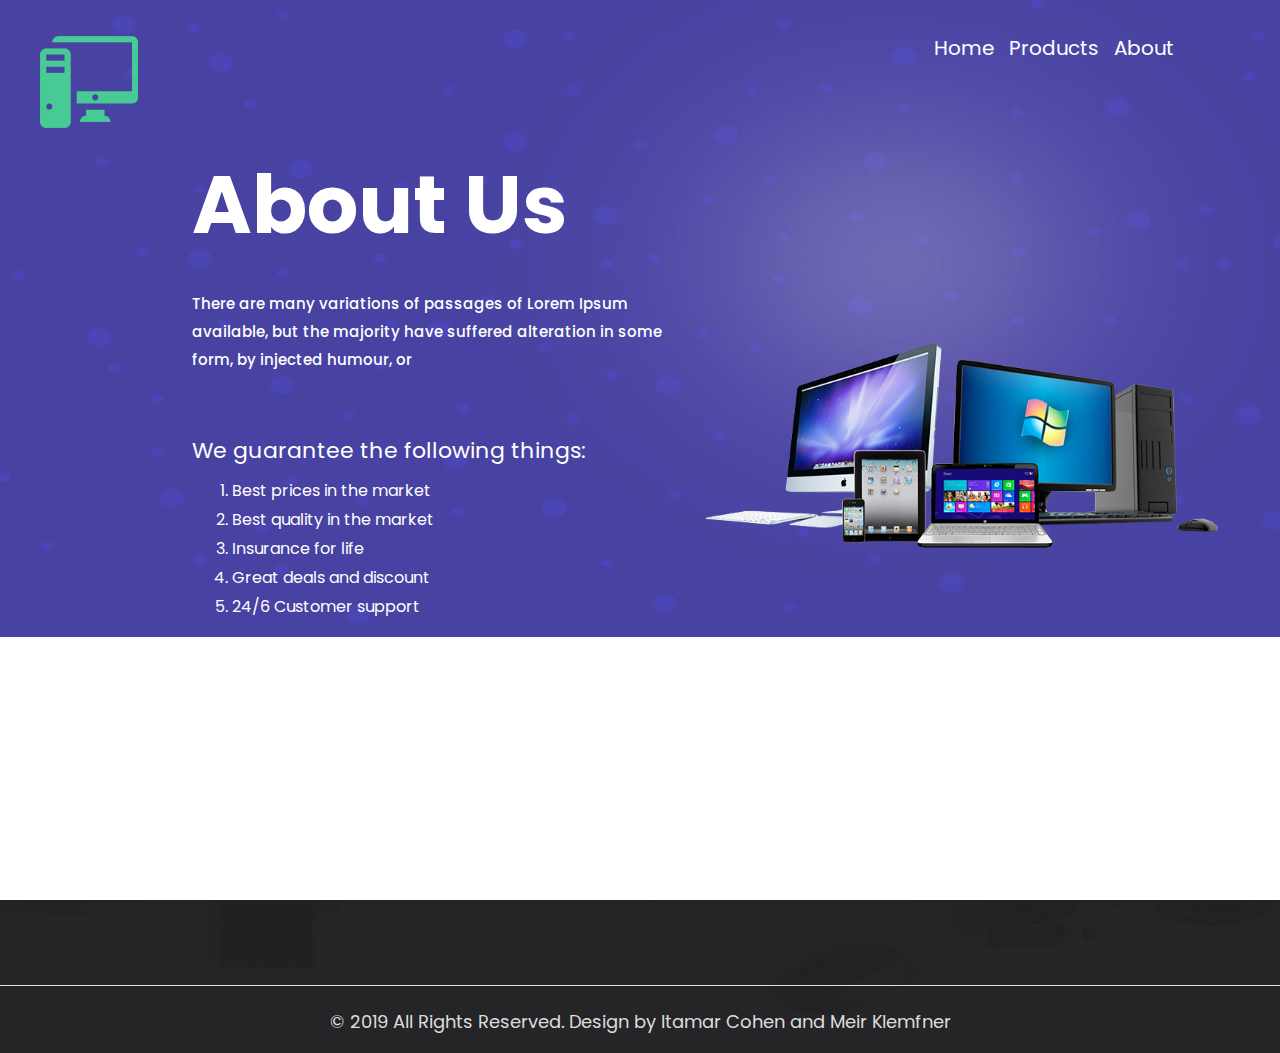
==== about.html @ e653a1c6 "adding list" ====
<!DOCTYPE html>
<html lang="en">

<head>
   <!-- basic -->
   <meta charset="utf-8">
   <!-- mobile metas -->
   <meta name="viewport" content="width=device-width, initial-scale=1">
   <meta name="viewport" content="initial-scale=1, maximum-scale=1">
   <!-- site metas -->
   <title>cla</title>
   <!-- style css -->
   <link rel="stylesheet" href="css/style.css">
   <!-- Responsive-->
   <link rel="stylesheet" href="css/responsive.css">
   <!-- fevicon -->
   <link rel="icon" href="images/fevicon.png" type="image/gif" />
</head>
<!-- body -->

<body class="main-layout inner_posituong computer_page">
   <!-- header -->
   <header class="flex-container">
      <div class="logo">
         <a href="index.html"><img src="images/thr.png" alt="#" /></a>
      </div>
      <nav class="flex-container">
         <a class="nav-link nav-item" href="index.html">Home</a>
         <a class="nav-link" href="product.html">Products</a>
         <a class="nav-link" href="about.html">About</a>
      </nav>
   </header>
   <!-- end header -->

   <!-- banner -->
   <section class="banner_main">
      <div class="banner_content flex-container">
         <div class="text-bg">
            <h1>About Us</h1>
            <p>There are many variations of passages of Lorem Ipsum available, but the majority have
               suffered alteration in some form, by injected humour, or </p>
               <h2>We guarantee the following things:</h2>
               <ol>
                  <li>Best prices in the market</li>
                  <li>Best quality in the market</li>
                  <li>Insurance for life</li>
                  <li>Great deals and discount</li>
                  <li>24/6 Customer support</li>
               </ol>
               <br/><br/>
            <a href="https://github.com/meirklemp/full-stack-01" target="_blank">See Our Source Code</a>
         </div>
         <div class="text_img">
            <figure><img src="images/pct.png" alt="#" /></figure>
         </div>
      </div>
   </section>
   <!-- end banner -->

   <!--  footer -->
   <footer>
      <div class="copyright">
         <p>© 2019 All Rights Reserved. Design by Itamar Cohen and Meir Klemfner</p>
      </div>
   </footer>
   <!-- end footer -->
</body>

</html>
---- css/style.css ----
/*--------------------------------------------------------------------- File Name: style.css ---------------------------------------------------------------------*/


/*--------------------------------------------------------------------- import Fonts ---------------------------------------------------------------------*/

@import url('https://fonts.googleapis.com/css?family=Poppins:100,100i,200,200i,300,300i,400,400i,500,500i,600,600i,700,700i,800,800i,900,900i');
@import url('https://fonts.googleapis.com/css?family=Dosis:400,500,600,700,800&display=swap');

/*****---------------------------------------- 1) font-family: 'Rajdhani', sans-serif;
 2) font-family: 'Poppins', sans-serif;
 ----------------------------------------*****/


/*--------------------------------------------------------------------- import Files ---------------------------------------------------------------------*/

/*--------------------------------------------------------------------- skeleton ---------------------------------------------------------------------*/

* {
     box-sizing: border-box !important;
}

html {
     scroll-behavior: smooth;
}

body {
     color: #666666;
     background-color: #fff;
     font-size: 14px;
     font-family: 'Poppins', sans-serif;
     line-height: 1.80857;
     font-weight: normal;
     margin: 0;
}

a {
     color: #1f1f1f;
     text-decoration: none !important;
     outline: none !important;
     -webkit-transition: all .3s ease-in-out;
     -moz-transition: all .3s ease-in-out;
     -ms-transition: all .3s ease-in-out;
     -o-transition: all .3s ease-in-out;
     transition: all .3s ease-in-out;
}

h1,
h2,
h3,
h4,
h5,
h6 {
     letter-spacing: 0;
     font-weight: normal;
     position: relative;
     padding: 0 0 10px 0;
     font-weight: normal;
     line-height: normal;
     color: #111111;
     margin: 0
}

h1 {
     font-size: 24px;
}

h2 {
     font-size: 22px;
}

h3 {
     font-size: 18px;
}

h4 {
     font-size: 16px
}

h5 {
     font-size: 14px
}

h6 {
     font-size: 13px
}

*,
*::after,
*::before {
     -webkit-box-sizing: border-box;
     -moz-box-sizing: border-box;
     box-sizing: border-box;
}

h1 a,
h2 a,
h3 a,
h4 a,
h5 a,
h6 a {
     color: #212121;
     text-decoration: none!important;
     opacity: 1
}

button:focus {
     outline: none;
}

ul,
li,
ol {
     margin: 0px;
     font-size: medium;
}

p {
     margin: 0px;
     font-weight: 500;
     font-size: 15px;
     line-height: 24px;
}

a {
     color: #222222;
     text-decoration: none;
     outline: none !important;
}

a,
.btn {
     text-decoration: none !important;
     outline: none !important;
     -webkit-transition: all .3s ease-in-out;
     -moz-transition: all .3s ease-in-out;
     -ms-transition: all .3s ease-in-out;
     -o-transition: all .3s ease-in-out;
     transition: all .3s ease-in-out;
}

img {
     max-width: 100%;
     height: auto;
}

table, th, td {
     border: 2px solid;
     text-align: center;
}

th, td {
     padding: 15px;
}

 :focus {
     outline: 0;
}

.btn-custom {
     margin-top: 20px;
     background-color: transparent !important;
     border: 2px solid #ddd;
     padding: 12px 40px;
     font-size: 16px;
}

.lead {
     font-size: 18px;
     line-height: 30px;
     color: #767676;
     margin: 0;
     padding: 0;
}

.form-control:focus {
     border-color: #ffffff !important;
     box-shadow: 0 0 0 .2rem rgba(255, 255, 255, .25);
}

.navbar-form input {
     border: none !important;
}

.badge {
     font-weight: 500;
}

blockquote {
     margin: 20px 0 20px;
     padding: 30px;
}

button {
     border: 0;
     margin: 0;
     padding: 0;
     cursor: pointer;
}

.full {
     float: left;
     width: 100%;
}

.layout_padding {
     padding-top: 90px;
     padding-bottom: 90px;
}

.layout_padding_2 {
     padding-top: 75px;
     padding-bottom: 75px;
}

.light_silver {
     background: #f9f9f9;
}

.theme_bg {
     background: #38c8a8;
}

.margin_top_30 {
     margin-top: 30px !important;
}

.full {
     width: 100%;
     float: left;
     margin: 0;
     padding: 0;
}

header {
     display: flex;
     width: 100%;
     padding: 30px 30px;
     background: transparent;
     position: absolute;
     z-index: 999;
}

nav {
     display: flex;
     justify-content: right;
     margin-right: 5%;
     font-size: 20px;
     margin-left: auto;
}

nav a {
     color: #fff;
     margin-right: 7%;
}

nav a:hover {
     color: #51fe44;
}

.banner_content {
     justify-content: space-evenly;
     margin: auto 15%;
     min-height: 900px;
     display: flex;
     justify-content: center;
     align-content: center;
     align-items: center;
}

.banner_content * {
     flex: 1;
}

.banner_main {
     background: url(../images/banner.jpg);
     background-repeat: no-repeat;
     background-size: 100% auto;
     position: relative;
}

.products-container {
     margin-top: 90px;
     margin-bottom: 90px;
     background: #f7f7f7;
     display: flex;
     flex-direction: column;
     align-items: center;
     justify-items: space-evenly;
     min-height: 1500px;
}

.products-items {
     flex: 1;
     display: grid;
     width: 100%;
     grid-template-rows: repeat(3 ,1fr);
     grid-template-columns: repeat(3 ,1fr);
     justify-items: center;
     row-gap: 10%;
     align-items: center;
     margin: 10%;
}

.product_box {
     display: flex;
     flex-direction: column;
     justify-content: end;
     text-align: center;
     width: 100%;
     height: 100%;
}

.product_box h3 {
     width: 200px;
     color: #fff;
     font-size: 20px;
     line-height: 20px;
     background-color: #252525;
     font-weight: 500;
     margin: 0 auto;
     padding: 10px 0;
     margin-top: 40px;
     transition: ease-in all 0.5s;
}

.product_box h3:hover {
    background: #48ca95;
}

.latest-product-container {
     margin-top: 90px;
     margin-bottom: 90px;
     background: #f7f7f7;
     display: flex;
     flex-direction: column;
     align-items: center;
     justify-items: space-evenly;
     min-height: 1500px;
}

.latest-product-container > * {
     margin: 2.5% 0;
}

.latest-product-spec {
     display: flex;
     justify-content: space-evenly;
}

/**-- heading section --**/


/*---------------------------- preloader area ----------------------------*/

.loader_bg {
     position: fixed;
     z-index: 9999999;
     background: #fff;
     width: 100%;
     height: 100%;
}

.loader {
     height: 100%;
     width: 100%;
     position: absolute;
     left: 0;
     top: 0;
     display: flex;
     justify-content: center;
     align-items: center;
}

.loader img {
     width: 280px;
}

ul.btn {
     float: right;
}

ul.btn li {
     display: inline-block;
     padding: 0 25px;
}

ul.btn li a {
     color: #fff;
     font-size: 16px;
}

ul.btn li:last-child {
     padding-right: 0;
}

.login_btn {
     padding-left: 50px;
}

.login_btn a {
     background-color: #fff;
     display: inline-block;
     padding: 7px 35px;
     border-radius: 10px;
     color: #292e39 !important;
     font-size: 17px;
}

.login_btn a:hover {
     color: #fff !important;
     background: #0808ff;
}


/*-- header area --*/


/*--------------------------------------------------------------------- top banner area ---------------------------------------------------------------------*/


/*--------------------------------------------------------------------- layout new css ---------------------------------------------------------------------*/


/*-- navigation--*/

.navigation.navbar {
     float: right;
     padding-top: 31px !important;
     padding: 0;
}

.navigation.navbar-dark .navbar-nav .nav-link {
     padding: 0 25px;
     color: #fff;
     font-size: 17px;
     line-height: 20px;
     font-weight: 500;
}

.navigation.navbar-dark .navbar-nav .nav-link:focus,
.navigation.navbar-dark .navbar-nav .nav-link:hover {
     color: #51fe44;
}

.navigation.navbar-dark .navbar-nav .active>.nav-link,
.navigation.navbar-dark .navbar-nav .nav-link.active,
.navigation.navbar-dark .navbar-nav .nav-link.show,
.navigation.navbar-dark .navbar-nav .show>.nav-link {
     color: #51fe44;
}

.navbar-expand-md .navbar-nav {
     padding-right: 10px;
}

.padd_right {
     padding-right: 10px;
}

.sign_btn {
     padding-left: 50px;
}

.sign_btn a {
     display: inline-block;
     padding: 7px 10px;
     color: #fff;
     font-size: 17px;
}

.sign_btn a:hover {
     color: #fff;
}

.logo img {
     width: 100%;
     height: 100%;
     display: block;
}

.logo a {
     font-size: 40px;
     font-weight: bold;
     text-transform: uppercase;
     color: #fff;
     line-height: 40px;
}


/** banner section **/
.text-bg {
     text-align: left;
}
.text-bg *{
     color: #fff;
}
.text-bg h1 {
     font-size: 81px;
     line-height: 80px;
     padding-bottom: 45px;
     font-weight: bold;
}

.text-bg span {
     color: #fff;
     font-size: 42px;
     line-height: 50px;
     font-weight: normal;
     padding-bottom: 18px;
     display: block;
}

.text-bg p {
     color: #fff;
     line-height: 28px;
     font-weight: 500;
     padding-bottom: 60px;
     display: block;
}

.text-bg figure img {
     width: 100%;
     padding-top: 70px;
}

.text_img {
     margin-right: -130px;
}

.text_img figure {
     margin: 0;
}

.text_img figure img {
     width: 100%;
}

.carousel-caption {
     position: inherit;
}

#banner1 .carousel-inner {
     padding-right: 130px;
}

#banner1 .carousel-indicators {
     left: inherit;
     bottom: 40px;
}

#banner1 .carousel-indicators li {
     width: 20px;
     height: 20px;
     border-radius: 20px;
     background: #48ca95;
     margin-right: 5px;
     margin-left: 5px;
}

#banner1 .carousel-indicators li.active {
     background: #ffffff;
}

#banner1 a.carousel-control-next,
#banner1 a.carousel-control-prev {
     display: none;
}

.text-bg a {
     font-size: 17px;
     background-color: transparent;
     border: #fff solid 2px;
     color: #fff;
     font-weight: 500;
     padding: 14px 0px;
     width: 100%;
     max-width: 215px;
     text-align: center;
     display: inline-block;
     transition: ease-in all 0.5s;
     margin-right: 10px;
}

.text-bg a:hover {
     background-color: #48ca95;
     color: #fff;
     transition: ease-in all 0.5s;
}


/** end banner section **/

.titlepage {
     text-align: center;
     padding-bottom: 60px;
}

.titlepage h2 {
     font-size: 40px;
     color: #090807;
     line-height: 55px;
     font-weight: bold;
     padding: 0;
     text-transform: uppercase;
     border-bottom: #48ca95 solid 1px;
     max-width: 315px;
     margin: auto;
}

.d_flex {
     display: flex;
     align-items: center;
     flex-wrap: wrap;
}

.blu {
     color: #0808ff;
}

.read_more {
     font-size: 17px;
     background-color: #48ca95;
     color: #fff !important;
     padding: 13px 0px;
     width: 100%;
     max-width: 190px;
     text-align: center;
     display: inline-block;
     transition: ease-in all 0.5s;
     font-weight: 500;
}

.read_more:hover {
     background: #000;
     color: #fff;
     transition: ease-in all 0.5s;
}


/** three_box section **/

.three_box {
     background-color: #fff;
     padding-top: 90px;
}

.box_text {
     background: #fff;
     text-align: center;
     padding: 50px 20px 20px 20px;
     border: #48ca95 solid 1px;
     border-radius: 15px;
}

.box_text h3 {
     color: #121010;
     font-size: 20px;
     line-height: 22px;
     font-weight: bold;
     padding-bottom: 25px;
}

.box_text p {
     font-size: 17px;
     color: #050505;
     line-height: 30px;
}

.box_text i {
     padding-bottom: 25px;
     display: block;
}


/** end three_box section **/


/** products section **/

.products {
     margin-top: 90px;
     background: #f7f7f7;
     padding: 90px 0 90px 0;
}

.our_products {
     background-color: #fff;
     padding: 90px 0;
}

.our_products .product_box {
     text-align: center;
     margin-bottom: 30px;
}

.our_products .product_box figure {
     margin: 0;
}

.our_products .product_box h3 {
     width: 200px;
     color: #fff;
     font-size: 20px;
     line-height: 20px;
     background-color: #252525;
     font-weight: 500;
     margin: 0 auto;
     padding: 10px 0;
     margin-top: 40px;
     transition: ease-in all 0.5s;
}

.our_products .product_box h3:hover {
    background: #48ca95;
    transition: ease-in all 0.5s;
}

.margin_bottom1 {
     margin-bottom: 60px;
}

.our_products .read_more {
     margin: 0 auto;
     display: block;
     margin-top: 50px;
     background-color: transparent;
     border: #48ca95 solid 2px;
     color: #48ca95 !important;
     max-width: 232px;
     padding: 15px 0;
}

.our_products .read_more:hover {
     background: #48ca95;
     color: #000 !important;
}


/** end products section **/


/** laptop  section **/

.black_friday {
     font-family: 'Dosis', sans-serif;
     padding: 130px 0;
     background-color: #4f4aa6;
     display: flex;
     justify-content: center;
}

.black_friday .titlepage {
     text-align: left;
     padding-bottom: 0;
}

.black_friday .titlepage p {
     color: #fff;
     display: block;
     font-size: 40px;
     font-weight: normal;
     padding-bottom: 24px;
     line-height: 40px;
}

.black_friday .titlepage h2 {
     text-transform: none;
     font-size: 80px;
     color: #fff;
     max-width: inherit;
     border: inherit;
     font-weight: 500;
     line-height: 80px;
}

.black_friday_box {
     margin-right: -50px;
}

.black_friday_box figure {
     margin: 0;
}

.margin_bottom {
     margin-bottom: 30px;
}


/** end laptop  section **/


/** customer section **/

.customer {
     padding: 90px 0px 140px 0px;
     background: #fff;
}

.customer .titlepage h2 {
     max-width: 385px;
}

.customer_Carousel .carousel-caption {
     position: inherit;
     padding: 0;
}

.customer_box {
     text-align: center;
}

.test_box {
     text-align: left;
}

.customer_Carousel .test_box h4 {
     font-size: 30px;
     color: #030305;
     line-height: 28px;
     display: block;
     font-weight: 600;
     padding: 30px 0px 30px 0px;
     text-align: left;
}

.customer_Carousel .test_box p {
     font-size: 17px;
     line-height: 28px;
     color: #0b0b0c;
     text-align: left;
}

.customer_Carousel .carousel-indicators {
     bottom: -50px;
     right: inherit;
     margin-left: 4px;
}

.customer_Carousel .carousel-indicators li {
     width: 20px;
     height: 20px;
     border-radius: 20px;
     background: #48ca95;
}

.customer_Carousel .carousel-indicators li.active {
     background: #4f4aa6;
}

#myCarousel .carousel-control-next-icon,
#myCarousel .carousel-control-prev-icon {
     display: none;
}


/** end customer section **/


/** contact section **/

.contact {
     background: url(../images/contact_g.jpg);
     background-repeat: no-repeat;
     background-size: 100% 100%;
     padding: 90px 0;
}

.contact .titlepage h2 {
     color: #fff;
     border-bottom: #fff solid 1px;
}

.main_form {
     padding: 70px 50px;
     border: #fff solid 2px;
     margin: 0 auto;
     width: 65%;
}

.main_form .contactus {
     border: #fff solid 2px;
     padding: 0px 15px;
     margin-bottom: 25px;
     width: 100%;
     height: 57px;
     background: transparent;
     color: #fff;
     font-size: 18px;
     font-weight: normal;
}

.main_form .textarea {
     border: #fff solid 2px;
     padding: 0px 15px;
     margin-bottom: 25px;
     width: 100%;
     background: transparent;
     color: #fff;
     font-family: 'Poppins', sans-serif;
     font-size: 18px;
     font-weight: normal;
     padding-top: 56px;
     height: 151px;
}

     .send_btn {
     font-size: 22px;
     transition: ease-in all 0.5s;
     background-color: #48ca95;
     text-transform: uppercase;
     color: #fff;
     padding: 15px 0px;
     max-width: 226px;
     width: 100%;
     display: block;
     margin-top: 30px !important;
     margin: 0 auto;
     border-radius: 40px;
     font-weight: 500;
     text-align: center;
}

  .send_btn:hover {
     background-color: #000;
     transition: ease-in all 0.5s;
     color: #fff;
}

#request *::placeholder {
     color: #fff;
     opacity: 1;
}


/** end contact section **/


/** footer **/

footer {
     background: url(../images/footer.jpg);
     background-size: 100% 100%;
     padding-top: 5px;
     text-align: center;
}

footer .titlepage {
     text-align: left;
     padding-bottom: 0px;
}

footer .titlepage h2 {
     color: #fff;
     margin: inherit;
     border-bottom: #fff solid 1px;
}

.footer-content {
     display: flex;
     justify-content: center;
}

.logo1 {
     float: left;
     margin-top: -30px;
}

ul.social_icon {
     padding-top: 37px;
     width: 100%;
     float: left;
     text-align: left;
}

ul.social_icon li {
     display: inline-block;
}

ul.social_icon li a {
     background: #fff;
     width: 40px;
     height: 40px;
     display: flex;
     align-items: center;
     justify-content: center;
     font-size: 25px;
     border-radius: 30px;
     margin: 0 3px;
}

ul.social_icon li a:hover {
     background-color: #48ca95;
     color: #fff;
}

.footer h3 {
     font-weight: 600;
     font-size: 25px;
     line-height: 25px;
     text-align: left;
     color: #fff;
     padding-bottom: 15px;
}

.about_us li {
     color: #fff;
     font-size: 17px;
     text-align: left;
}

.conta li {
     color: #fff;
     font-size: 17px;
     text-align: left;
}

.bottom_form h3 {
     font-weight: 600;
     font-size: 25px;
     line-height: 25px;
     text-align: left;
     color: #fff;
     padding-bottom: 15px;
}

.bottom_form .enter {
     border: inherit;
     padding: 0px 19px;
     width: 100%;
     height: 45px;
     background: #fffffff2;
     color: #ccc8c8;
     font-size: 17px;
     font-weight: 600;
     float: left;
     border-radius: 10px;
     margin-bottom: 20px;
}

.sub_btn {
     font-size: 17px;
     transition: ease-in all 0.5s;
     background-color: #48ca95;
     color: #fff;
     padding: 10px 0px;
     max-width: 147px;
     border-radius: 10px;
     width: 100%;
     display: block;
     font-weight: 500;
     text-transform: uppercase;
}

.sub_btn:hover {
     background-color: #000;
     transition: ease-in all 0.5s;
     color: #fff;
}

.copyright {
     margin-top: 80px;
     padding-bottom: 20px;
}

.copyright p {
     color: #ddd;
     font-size: 18px;
     line-height: 22px;
     text-align: center;
     border-top: #ddd solid 1px;
     padding-top: 25px;
     font-weight: normal;
}

.copyright a {
     color: #ddd;
}

.copyright a:hover {
     color: #48ca95;
}


/** end footer **/


/** inner page css **/

.inner_posituong .header {
     position: inherit;
     background: #4843a3;
}

.computer_page .laptop {
     margin-top: 90px;
}

.contact_page .contact {
     margin-top: 90px;
}


/** about **/

.about {
     background-color: #fff;
     padding: 90px 0;
}

.about .titlepage {
     text-align: left;
}

.about .titlepage h2 {
     max-width: inherit;
     border: inherit;
}

.about .titlepage p {
     padding: 30px 0;
}

.about_img figure {
     margin: 0;
}

.about_img figure img {
     width: 100%;
}


/** end about **/


/** laptop **/

.laptop1 {
     background-color: #f6f6f6;
     padding: 90px 0;
}

.laptop1 .titlepage {
     text-align: right;
}

.laptop1 .titlepage h2 {
     max-width: inherit;
     border: inherit;
     color: #000;
}

.laptop1 .titlepage p {
     padding: 30px 0;
     color: #000;
}

.laptop1_img figure {
     margin: 0;
}

.laptop1_img figure img {
     width: 100%;
}

.table_iframe{
     height: 100%;
     width: 100%; 
     position: relative;
     border: none;
}

iframe{
     margin: 0;
     padding: 0;
     border: 0;
     top: 0;
     left: 0;
     position: fixed;
}

.switch_items{
     width: 40%;
     height: 100%;
     display: flex;
     justify-items: center;
     align-self: center;
     margin-left: 20px;
}
/** end laptop **/


.iframe_page {
     margin: 15%;
}
---- css/responsive.css ----
/*--------------------------------------------------------------------- File Name: responsive.css ---------------------------------------------------------------------*/


/*------------------------------------------------------------------- 991px x 768px ---------------------------------------------------------------------*/

@media (min-width: 1200px) and (max-width: 1342px) {
    .navigation.navbar-dark .navbar-nav .nav-link {
        padding: 0px 20px;
    }
    .text-bg span {
        font-size: 41px;
    }
    .laptop_box {
        margin-right: 0px;
    }
}

@media (min-width: 992px) and (max-width: 1199px) {
    .navigation.navbar-dark .navbar-nav .nav-link {
        padding: 0px 11px;
    }
    .text-bg h1 {
        font-size: 56px;
        line-height: 66px;
        padding-bottom: 21px;
    }
    .text-bg span {
        font-size: 31px;
        line-height: 42px;
    }
    .text-bg a {
        max-width: 163px;
    }
    .laptop .titlepage h2 {
        font-size: 78px;
    }
    .laptop_box {
        margin-right: 0px;
    }
}

@media (min-width: 768px) and (max-width: 991px) {
    .navigation.navbar-dark .navbar-nav .nav-link {
        padding: 0px 9px;
    }
    .banner_main {
        min-height: 705px;
    }
    .text-bg h1 {
        font-size: 40px;
        line-height: 65px;
        padding-bottom: 10px;
    }
    .text-bg span {
        font-size: 21px;
        line-height: 23px;
    }
    .text-bg a {
        max-width: 107px;
        padding: 9px 0px;
    }
    .d_none {
        display: none;
    }
    .laptop_box {
        margin-right: 0px;
    }
    .box_text p {
        font-size: 15px;
        line-height: 23px;
    }
    .laptop .titlepage p {
        font-size: 30px;
        line-height: 36px;
    }
    .laptop .titlepage h2 {
        font-size: 56px;
        line-height: 66px;
    }
    .about_us li {
        margin-bottom: 30px;
    }
}

@media (min-width: 576px) and (max-width: 767px) {
    .text-bg h1 {
        font-size: 70px;
        line-height: 40px;
        padding-bottom: 25px;
    }
    #banner1 .carousel-inner {
        padding-right: 0;
    }
    .text_img {
        margin-right: 0px;
    }
    #banner1 .carousel-indicators {
        bottom: -40px;
    }
    .text-bg span {
        font-size: 38px;
    }
    .text-bg a {
        margin-bottom: 30px;
        max-width: 202px;
    }
    .box_text {
        margin-bottom: 30px;
    }
    .bottom_form h3,
    .footer h3 {
        margin-top: 30px;
    }
    .laptop_box {
        margin-right: 0px;
        margin-top: 30px;
    }
    .main_form {
        margin: 0;
    }
    ul.location_icon li {
        font-size: 17px;
        padding-left: 13px;
    }
    .navigation.navbar {
        float: right;
        display: inherit !important;
        padding: 0;
        width: 100%;
        padding-top: 12px;
    }
    .navigation .navbar-collapse {
        background: #48ca95;
        padding: 20px;
        margin-top: 64px;
        position: absolute;
        width: 100%;
        margin-right: 20px;
        z-index: 999;
    }
    .navigation.navbar-dark .navbar-nav .nav-link {
        padding: 10px 0;
        color: #000;
    }
    .navigation.navbar-dark .navbar-nav .nav-link:focus,
    .navigation.navbar-dark .navbar-nav .nav-link:hover {
        color: #fff;
    }
    .navigation.navbar-dark .navbar-nav .active>.nav-link,
    .navigation.navbar-dark .navbar-nav .nav-link.active,
    .navigation.navbar-dark .navbar-nav .nav-link.show,
    .navigation.navbar-dark .navbar-nav .show>.nav-link {
        color: #fff;
    }
    .navigation.navbar-dark .navbar-toggler {
        border: inherit;
        float: right;
        padding-top: 6px;
    }
    .navigation.navbar-dark .navbar-toggler-icon {
        background: url(../images/menu_icon.png);
        background-repeat: no-repeat;
    }
    .d_none {
        display: none;
    }
}

@media (max-width: 575px) {
    .header {
        padding: 30px 0px 15px 0px;
    }
    .logo {
        text-align: center !important;
        padding-bottom: 6px;
        float: left;
    }
    #banner1 .carousel-inner {
        padding-right: 0;
    }
    .text_img {
        margin-right: 0px;
        margin-top: 30px;
    }
    #banner1 .carousel-indicators {
        bottom: -40px;
    }
    .text-bg h1 {
        font-size: 47px;
        line-height: 40px;
        padding-bottom: 10px;
    }
    .text-bg span {
        font-size: 25px;
        line-height: 47px;
    }
    .text-bg a {
        max-width: 132px;
        padding: 10px 0px;
    }
    .box_text {
        margin-bottom: 30px;
    }
    .laptop .titlepage p {
        font-size: 28px;
        line-height: 40px;
    }
    .laptop_box {
        margin-right: 0px;
        margin-top: 30px;
    }
    .titlepage h2 {
        font-size: 30px;
    }
    .main_form {
        margin: 0px;
        padding: 70px 30px;
    }
    .footer h3,
    .bottom_form h3 {
        margin-top: 30px;
    }
    .navigation.navbar {
        float: right;
        display: inherit !important;
        padding: 0;
        width: 100%;
        margin-top: -96px;
    }
    .navigation .navbar-collapse {
        background: #48ca95;
        padding: 20px;
        margin-top: 67px;
        position: absolute;
        width: 100%;
        margin-right: 20px;
        z-index: 999;
    }
    .navigation.navbar-dark .navbar-nav .nav-link {
        padding: 10px 0;
        color: #000;
    }
    .navigation.navbar-dark .navbar-nav .nav-link:focus,
    .navigation.navbar-dark .navbar-nav .nav-link:hover {
        color: #fff;
    }
    .navigation.navbar-dark .navbar-nav .active>.nav-link,
    .navigation.navbar-dark .navbar-nav .nav-link.active,
    .navigation.navbar-dark .navbar-nav .nav-link.show,
    .navigation.navbar-dark .navbar-nav .show>.nav-link {
        color: #fff;
    }
    .navigation.navbar-dark .navbar-toggler {
        float: right;
        margin-right: 2px;
        border: inherit;
    }
    .testimonial_box {
        padding: 0px 19px 40px 20px;
    }
    .navigation.navbar-dark .navbar-toggler-icon {
        background: url(../images/menu_icon.png);
        background-repeat: no-repeat;
    }
    .d_none {
        display: none;
    }
}
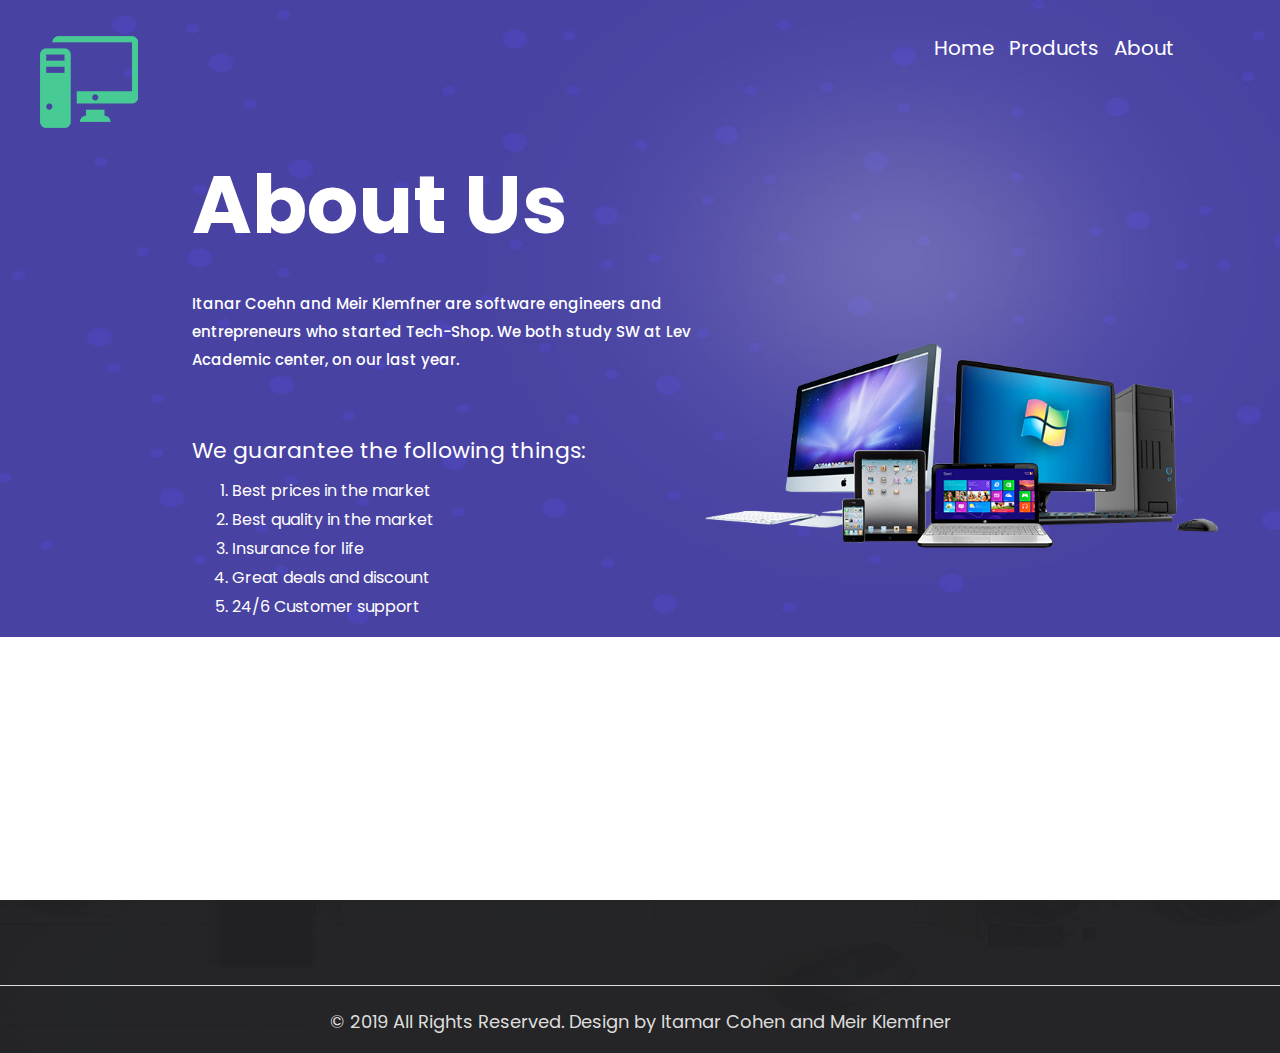
==== commit 1982dd9b: "changing text" ====
--- a/about.html
+++ b/about.html
@@ -37,8 +37,7 @@
       <div class="banner_content flex-container">
          <div class="text-bg">
             <h1>About Us</h1>
-            <p>There are many variations of passages of Lorem Ipsum available, but the majority have
-               suffered alteration in some form, by injected humour, or </p>
+            <p>Itanar Coehn and Meir Klemfner are software engineers and entrepreneurs who started Tech-Shop. We both study SW at Lev Academic center, on our last year.</p>
                <h2>We guarantee the following things:</h2>
                <ol>
                   <li>Best prices in the market</li>
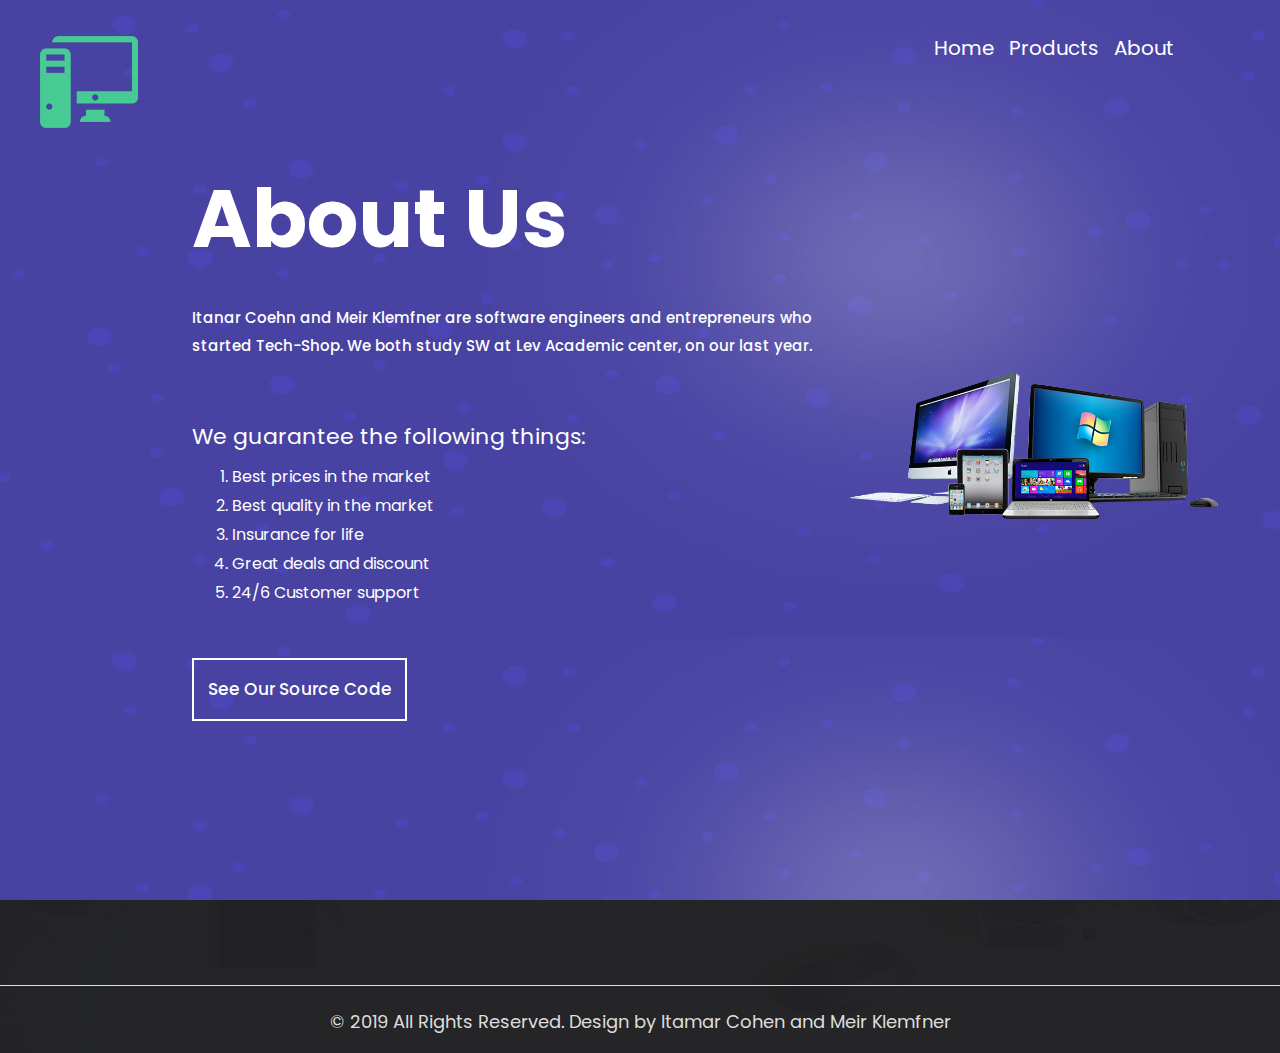
==== commit 6afc81eb: "remove style.css" ====
--- a/about.html
+++ b/about.html
@@ -8,9 +8,9 @@
    <meta name="viewport" content="width=device-width, initial-scale=1">
    <meta name="viewport" content="initial-scale=1, maximum-scale=1">
    <!-- site metas -->
-   <title>cla</title>
+   <title>Tech Shop</title>
    <!-- style css -->
-   <link rel="stylesheet" href="css/style.css">
+   <link rel="stylesheet" href="css/about.css">
    <!-- Responsive-->
    <link rel="stylesheet" href="css/responsive.css">
    <!-- fevicon -->
@@ -18,13 +18,13 @@
 </head>
 <!-- body -->
 
-<body class="main-layout inner_posituong computer_page">
+<body class="inner_posituong">
    <!-- header -->
-   <header class="flex-container">
+   <header>
       <div class="logo">
          <a href="index.html"><img src="images/thr.png" alt="#" /></a>
       </div>
-      <nav class="flex-container">
+      <nav>
          <a class="nav-link nav-item" href="index.html">Home</a>
          <a class="nav-link" href="product.html">Products</a>
          <a class="nav-link" href="about.html">About</a>
@@ -34,7 +34,7 @@
 
    <!-- banner -->
    <section class="banner_main">
-      <div class="banner_content flex-container">
+      <div class="banner_content">
          <div class="text-bg">
             <h1>About Us</h1>
             <p>Itanar Coehn and Meir Klemfner are software engineers and entrepreneurs who started Tech-Shop. We both study SW at Lev Academic center, on our last year.</p>
--- a/css/about.css
+++ b/css/about.css
@@ -0,0 +1,32 @@
+@import url(basic.css);
+
+.inner_posituong .header {
+    position: inherit;
+    background: #4843a3;
+}
+
+
+.text_img {
+    margin-right: -130px;
+}
+
+.text_img figure {
+    margin: 0;
+}
+
+.text_img figure img {
+    width: 100%;
+}
+
+
+
+
+
+
+
+
+
+
+
+
+
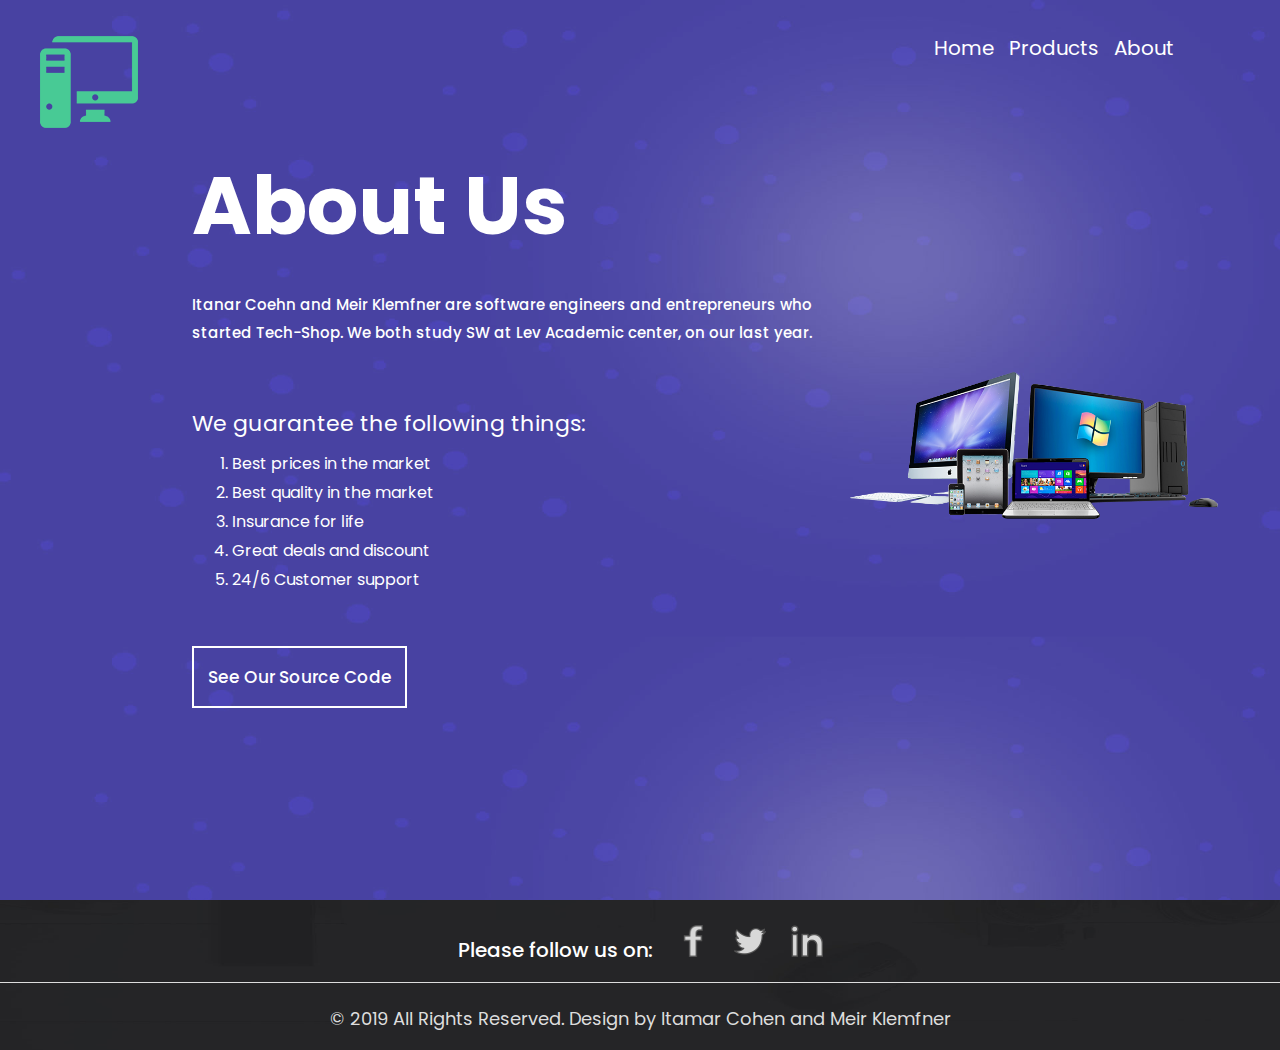
==== commit 405add5e: "Add media queries" ====
--- a/about.html
+++ b/about.html
@@ -11,8 +11,6 @@
    <title>Tech Shop</title>
    <!-- style css -->
    <link rel="stylesheet" href="css/about.css">
-   <!-- Responsive-->
-   <link rel="stylesheet" href="css/responsive.css">
    <!-- fevicon -->
    <link rel="icon" href="images/fevicon.png" type="image/gif" />
 </head>
@@ -38,16 +36,17 @@
          <div class="text-bg">
             <h1>About Us</h1>
             <p>Itanar Coehn and Meir Klemfner are software engineers and entrepreneurs who started Tech-Shop. We both study SW at Lev Academic center, on our last year.</p>
-               <h2>We guarantee the following things:</h2>
-               <ol>
-                  <li>Best prices in the market</li>
-                  <li>Best quality in the market</li>
-                  <li>Insurance for life</li>
-                  <li>Great deals and discount</li>
-                  <li>24/6 Customer support</li>
-               </ol>
-               <br/><br/>
+            <h2>We guarantee the following things:</h2>
+            <ol>
+               <li>Best prices in the market</li>
+               <li>Best quality in the market</li>
+               <li>Insurance for life</li>
+               <li>Great deals and discount</li>
+               <li>24/6 Customer support</li>
+            </ol>
+            <br><br>
             <a href="https://github.com/meirklemp/full-stack-01" target="_blank">See Our Source Code</a>
+            <br><br>
          </div>
          <div class="text_img">
             <figure><img src="images/pct.png" alt="#" /></figure>
@@ -58,6 +57,10 @@
 
    <!--  footer -->
    <footer>
+      <p class="follow-us">Please follow us on:
+         <a href="https://facebook.com" target="_blank"><img src="images/facebook.png"></a>
+         <a href="https://twitter.com" target="_blank"><img src="images/twitter.png"></a>
+         <a href="https://linkedin.com" target="_blank"><img src="images/linkedin.png"></a></p>
       <div class="copyright">
          <p>© 2019 All Rights Reserved. Design by Itamar Cohen and Meir Klemfner</p>
       </div>
--- a/css/about.css
+++ b/css/about.css
@@ -4,7 +4,6 @@
     position: inherit;
     background: #4843a3;
 }
-
 
 .text_img {
     margin-right: -130px;
@@ -18,6 +17,32 @@
     width: 100%;
 }
 
+.follow-us {
+    margin-top: 20px;
+    color: #fff;
+    font-size: 20px;
+}
+
+.follow-us img {
+    width: 32px;
+    margin-left: 20px;
+}
+
+.copyright {
+    margin-top: 20px;
+}
+
+body {
+    background-color: #252527;
+}
+
+@media (min-width: 768px) and (max-width: 1024px) {
+    .banner_content .text_img {
+        margin: 30px;
+        max-width: 300px;
+        align-self: flex-start;
+    }
+}
 
 
 
@@ -29,4 +54,3 @@
 
 
 
-
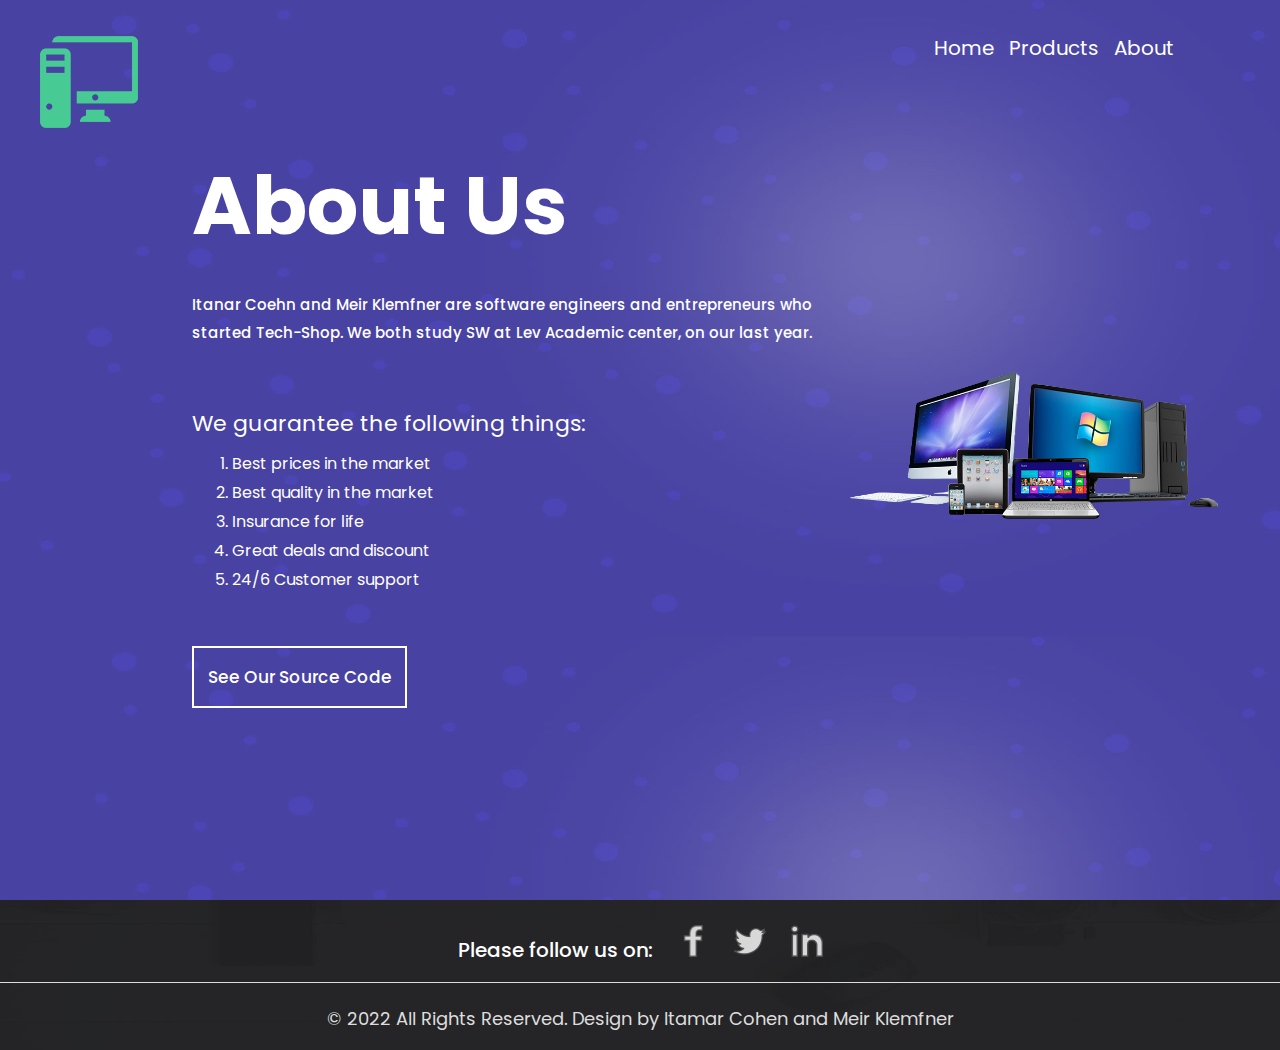
==== commit 5b432e4e: "fixing date" ====
--- a/about.html
+++ b/about.html
@@ -62,7 +62,7 @@
          <a href="https://twitter.com" target="_blank"><img src="images/twitter.png"></a>
          <a href="https://linkedin.com" target="_blank"><img src="images/linkedin.png"></a></p>
       <div class="copyright">
-         <p>© 2019 All Rights Reserved. Design by Itamar Cohen and Meir Klemfner</p>
+         <p>© 2022 All Rights Reserved. Design by Itamar Cohen and Meir Klemfner</p>
       </div>
    </footer>
    <!-- end footer -->
